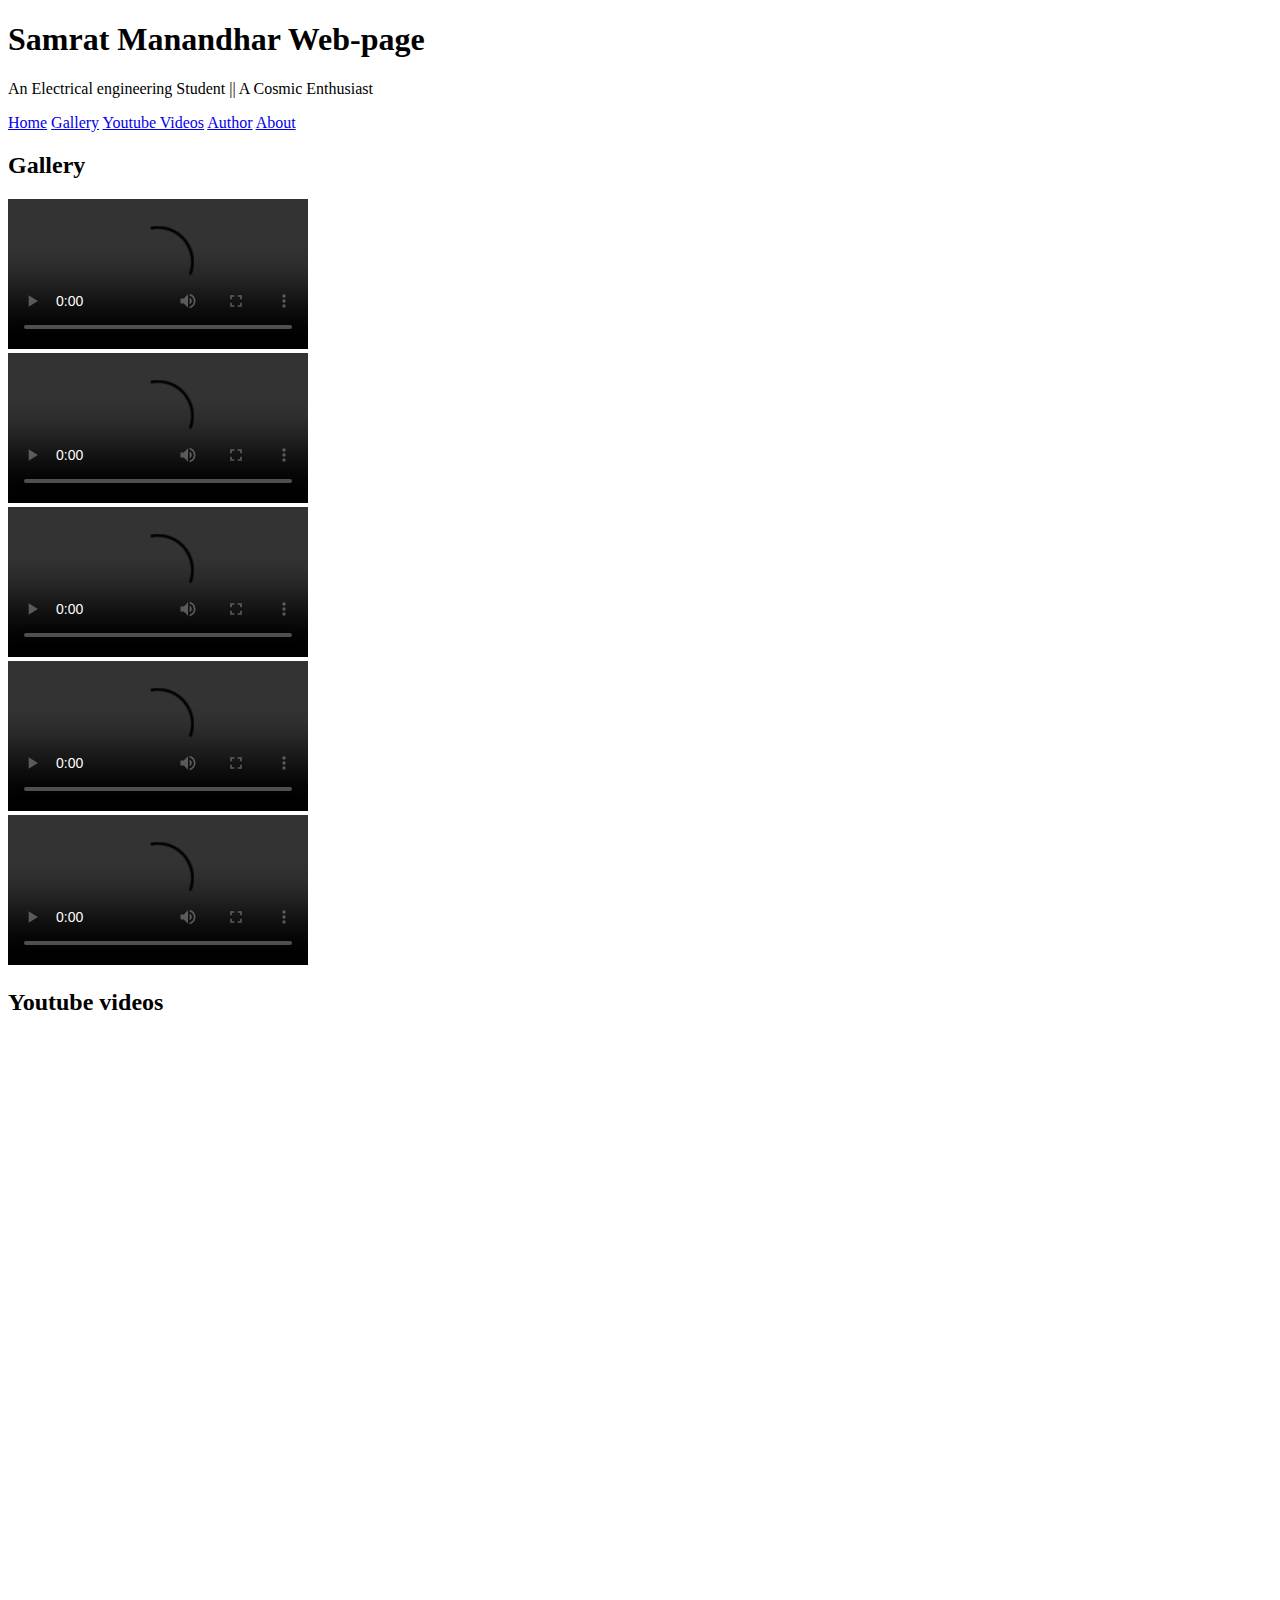
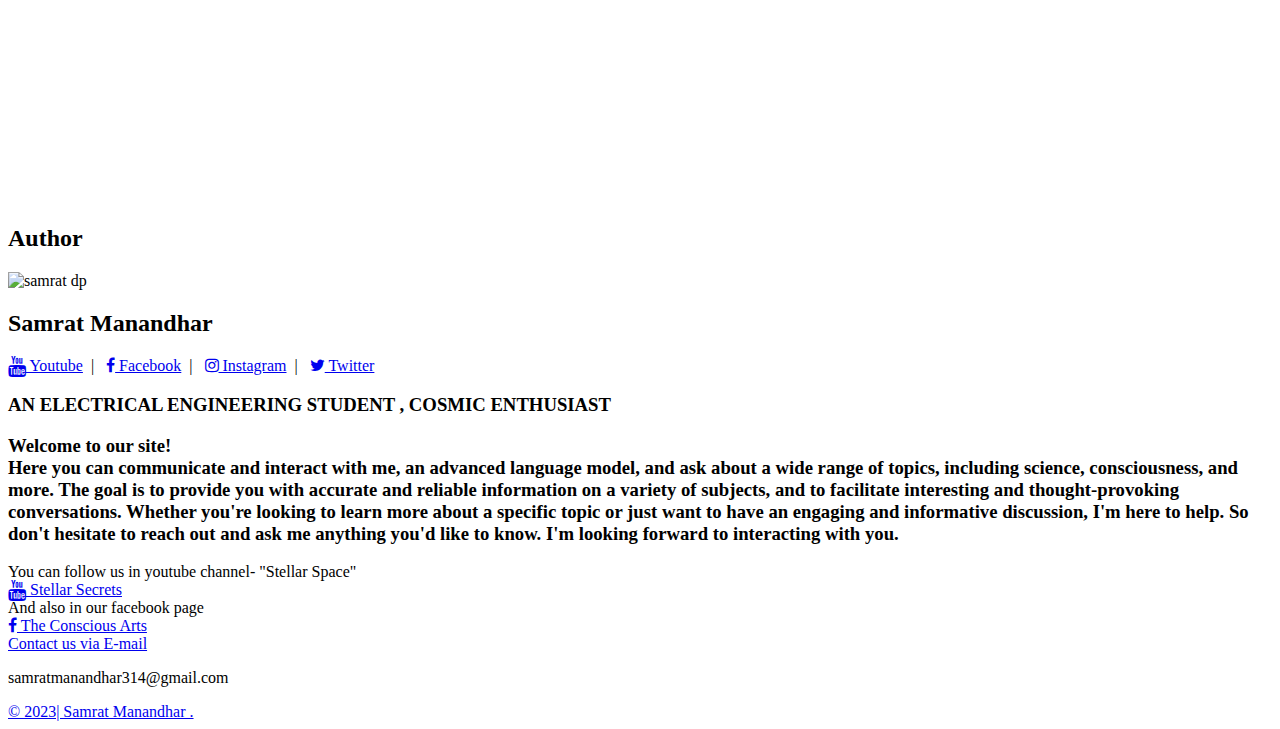
==== index.html @ 1a214378 "Update index.html" ====
<!DOCTYPE html>
<html lang="en">
<head>
    <meta charset="UTF-8">
    <meta http-equiv="X-UA-Compatible" content="IE=edge">
    <meta name="viewport" content="width=device-width, initial-scale=1.0">
    <title>Samrat Manandhar | Home</title>
    <link rel="apple-touch-icon" sizes="180x180" href="/apple-touch-icon.png">
<link rel="icon" type="image/png" sizes="32x32" href="img/favicon-32x32.png">
<link rel="icon" type="image/png" sizes="16x16" href="img/favicon-32x32.png">
<link rel="manifest" href="/site.webmanifest">

<link rel="stylesheet" href="https://unpkg.com/flickity@2/dist/flickity.min.css">

<link rel="stylesheet" href="https://cdnjs.cloudflare.com/ajax/libs/font-awesome/4.7.0/css/font-awesome.min.css">


    <link rel="stylesheet" href="css/dark-model.css">

  
</head>
<body>
    <header>
        <div class="body1">
            <div class="container">
                <div class="sun"></div>
                <div class="earth">
                  <div class="moon"></div>
                </div>
              </div>
            </div>
        
            <h1>Samrat Manandhar Web-page</h1>
        <p>An Electrical engineering Student || A Cosmic Enthusiast</p>
    
    </header>
    <nav>
        <a href="#">Home</a>
        <a href="#id_gallery">Gallery</a>
        <a href="#id_youtube-video">Youtube Videos</a>
        <a href="#id_us">Author</a>
        <a href="#id_about">About</a>
        <a style="float:right" href="samton-bright-page.html"><img class="mode" width="50px" src="img/bright mode.png" alt=""></a>
   

    </nav>
    <main>
        <div class="leftcolumn">
        <section class="sam2" id="id_gallery">
            <h2> <span>Gallery</span> </h2>

            <div class="main-carousel" data-flickity='{ "cellAlign": "left", "contain": true }'>
                <div class="carousel-cell"><video src="video/old nepal.mp4" controls ></video></div>
                <div class="carousel-cell"><video src="video/electric love.mp4" controls  ></video></div>
                <div class="carousel-cell"><video  src="video/chakrass_1680025828839.mp4" controls></video></div>

                <div class="carousel-cell"><video  src="video/cosmos-hinduism.mp4" controls ></video></div>
                <div class="carousel-cell"><video  src="video/the butterfly thing_1680085135443.mp4" controls></video></div>
                
                
              </div>
            
        </section>

        <section class="sam1" id="id_youtube-video">
            <h2> <span>Youtube videos</span></h2>

            <div class="main-carousel" data-flickity='{ "cellAlign": "left", "contain": true }'>
                <div class="carousel-cell"><iframe src="https://www.youtube.com/embed/4lTsfI3ymk8" title="YouTube video player" frameborder="0" allow="accelerometer; autoplay; clipboard-write; encrypted-media; gyroscope; picture-in-picture; web-share" allowfullscreen></iframe></div>
                <div class="carousel-cell"><iframe  src="https://www.youtube.com/embed/csWA-2Mgh1U" title="YouTube video player" frameborder="0" allow="accelerometer; autoplay; clipboard-write; encrypted-media; gyroscope; picture-in-picture; web-share" allowfullscreen></iframe></div>
                <div class="carousel-cell"> <iframe  src="https://www.youtube.com/embed/GvJSkAYUk-s" title="YouTube video player" frameborder="0" allow="accelerometer; autoplay; clipboard-write; encrypted-media; gyroscope; picture-in-picture; web-share" allowfullscreen></iframe></div>
                <div class="carousel-cell"><iframe src="https://www.youtube.com/embed/9TWO7lGDotA" title="YouTube video player" frameborder="0" allow="accelerometer; autoplay; clipboard-write; encrypted-media; gyroscope; picture-in-picture; web-share" allowfullscreen></iframe></div>
                <div class="carousel-cell"><iframe src="https://www.youtube.com/embed/v78jws1K1DE" title="YouTube video player" frameborder="0" allow="accelerometer; autoplay; clipboard-write; encrypted-media; gyroscope; picture-in-picture; web-share" allowfullscreen></iframe></div>
  
              </div>


        </section>
    </div>

         <div class="rightcolumn">

        <section class="sam9" id="id_us">
            <h2><span>Author</span></h2>
            <img src="img/samrat dp 3.jpg" alt="samrat dp" >
            <h2 class="profile-name">Samrat Manandhar</h2>
            
            <div class="sm-handle" id="sm-handle01">
            <a class="yt-handle" href="https://www.youtube.com/@samratmanandhar" target="_blank"><i class="fa fa-youtube fa-lg "></i>  Youtube</a> &nbsp;| &nbsp;

            <a class="fb-handle" href="https://www.facebook.com/samrat.manandhar.79" target="_blank"><i class="fa fa-facebook"></i>  Facebook</a> &nbsp;| &nbsp;

            <a class="insta-handle"  href="https://www.instagram.com/samrat_manandhar_/" target="_blank"><i class="fa fa-instagram"></i>  Instagram</a> &nbsp;| &nbsp; 

            <a class="tweet-handle" href="https://twitter.com/manandharsamrat" target="_blank"><i class="fa fa-twitter"></i>  Twitter</a>
        
            </div>
            
           
            <h3 class="text0">AN ELECTRICAL ENGINEERING STUDENT , COSMIC ENTHUSIAST</h3>
            
            <h3 class="text">Welcome to our site! <br> Here you can communicate and interact with me, an advanced language model, and ask about a wide range of topics, including science, consciousness, and more. The goal is to provide you with accurate and reliable information on a variety of subjects, and to facilitate interesting and thought-provoking conversations. Whether you're looking to learn more about a specific topic or just want to have an engaging and informative discussion, I'm here to help. So don't hesitate to reach out and ask me anything you'd like to know. I'm looking forward to interacting with you.</h3>
            <div class="stellar">
            <div>You can follow us in youtube channel- "Stellar Space" </div>
                <div class="sm-handle" id="sm-handle01">
                <a class="yt-handle2" href="https://www.youtube.com/@StellarSecrets_" target="_blank"><i class="fa fa-youtube fa-lg "></i> Stellar Secrets</a>
                <br></div>
                </div>

                <div class="stellar" id="sm-handle01">
                <div>And also in our facebook page </div>
                <div class="sm-handle">
                <a class="fb-handle" href="https://www.facebook.com/Theconciousarts" target="_blank"><i class="fa fa-facebook"></i> The Conscious Arts</a>
            </div>
        </div>
                
                
            
        </div>


        </section>
        </div>
    </div>
    </main>

    <footer id="id_about">
        
        <a class="email" href="mailto:samratmanandhar314@gmail.com">Contact us via E-mail</a>
        <p class="hide">samratmanandhar314@gmail.com</p>
        
        
        <a class="flex-align-right" href="#">&copy; 2023| Samrat Manandhar .</a>
    </footer>

    <script src="https://unpkg.com/flickity@2/dist/flickity.pkgd.min.js"></script>
    
</body>
</html>
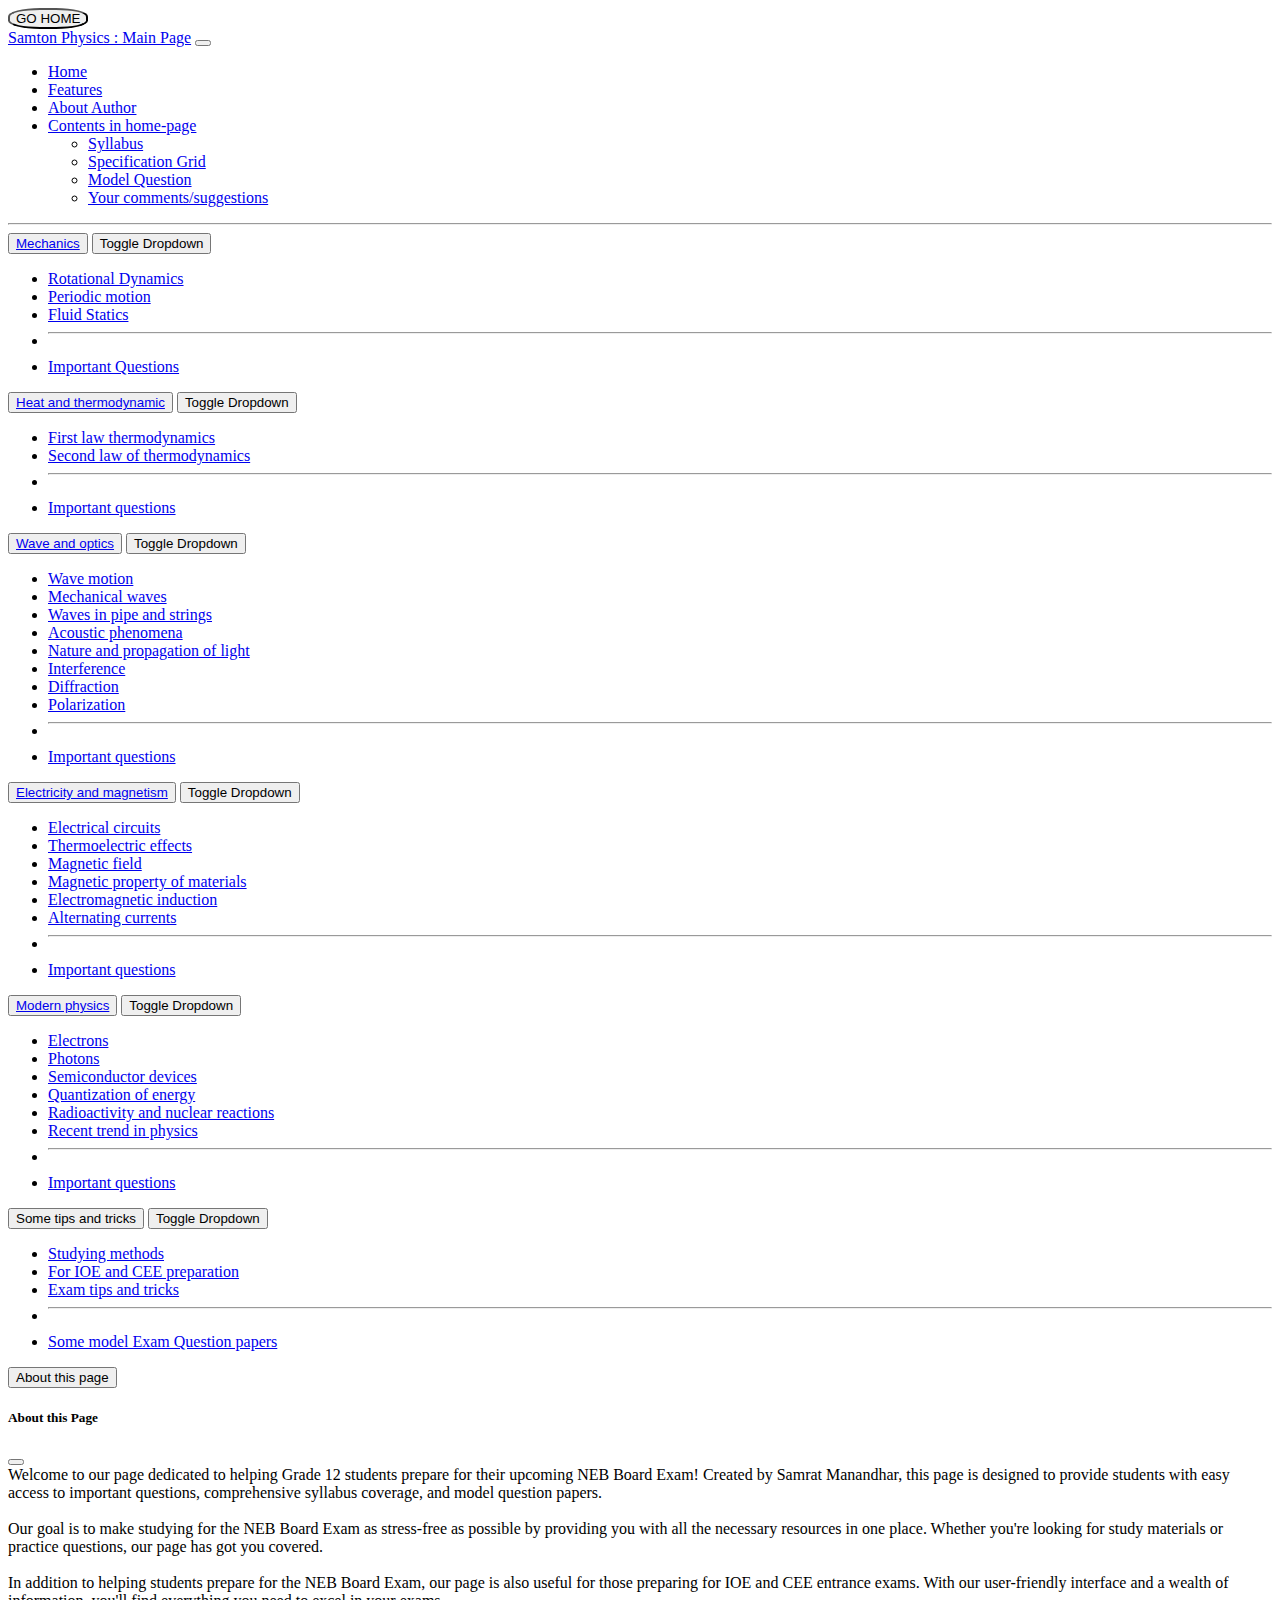
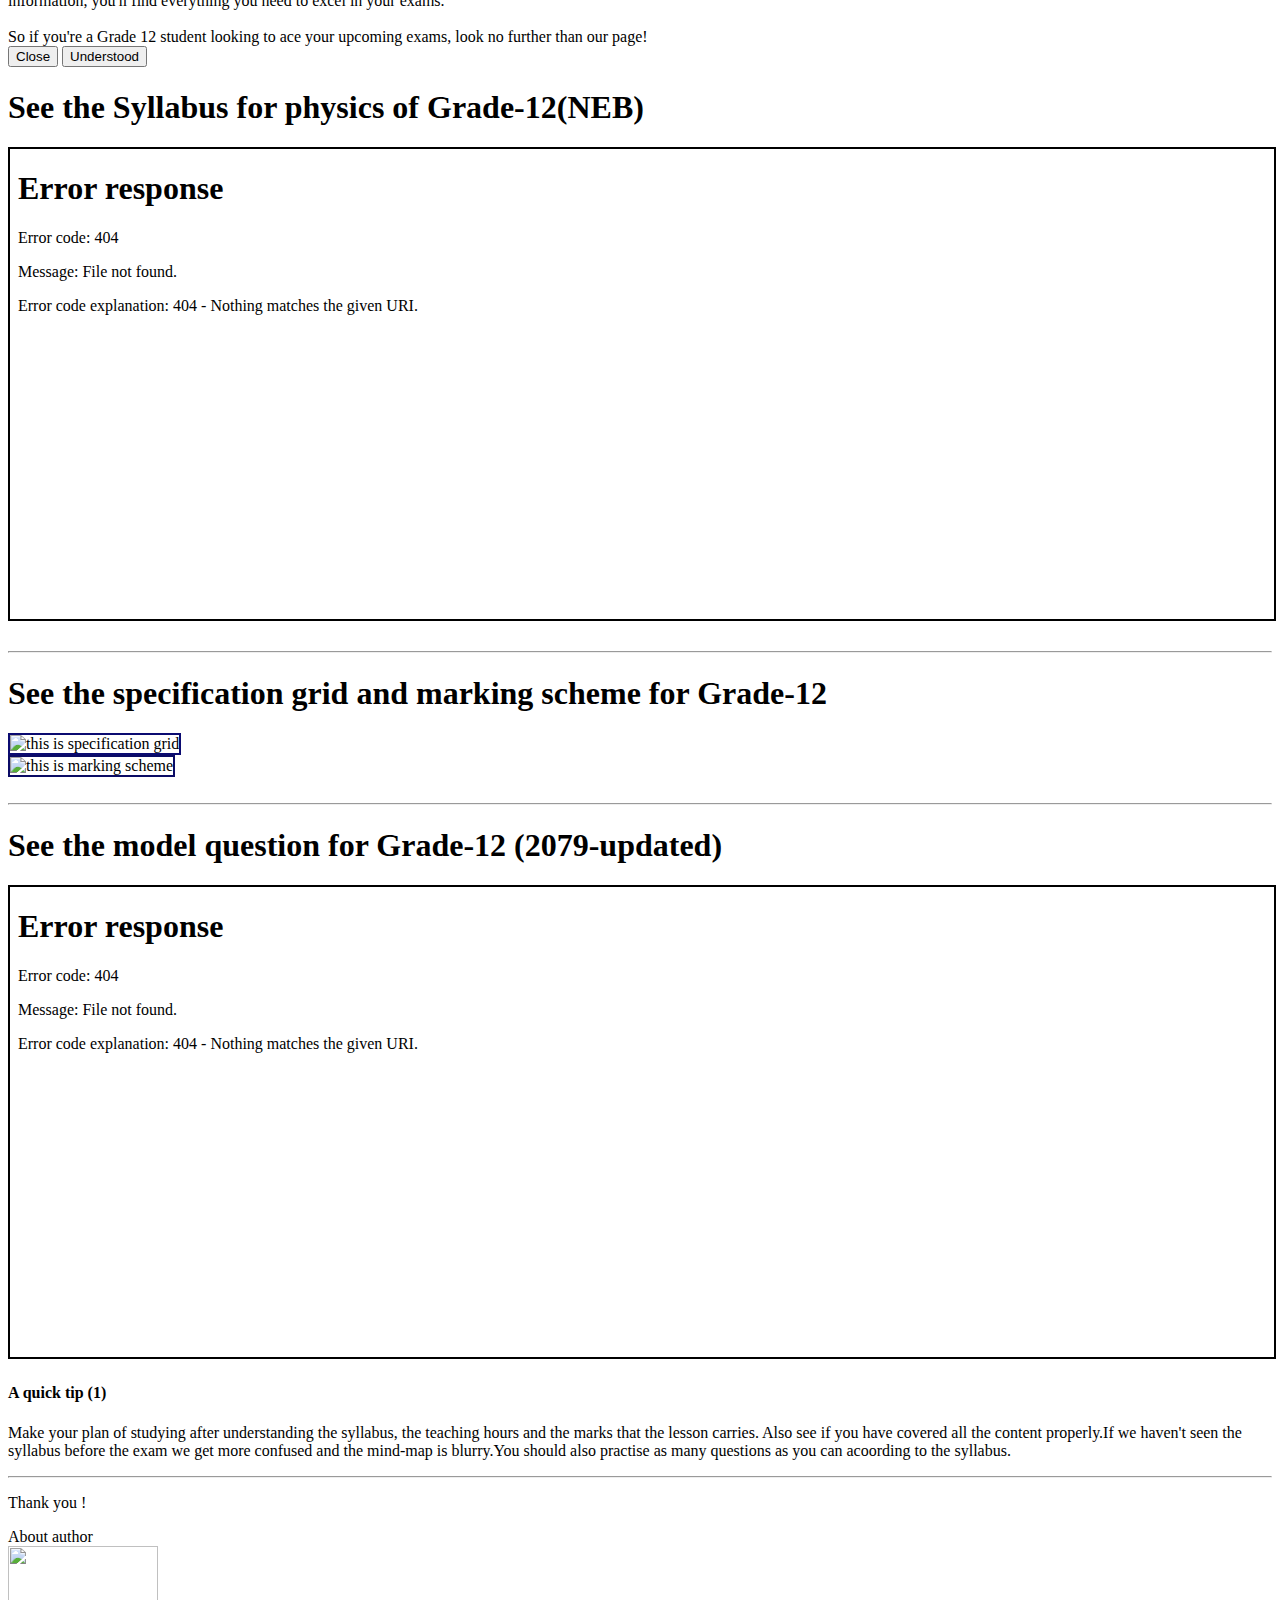
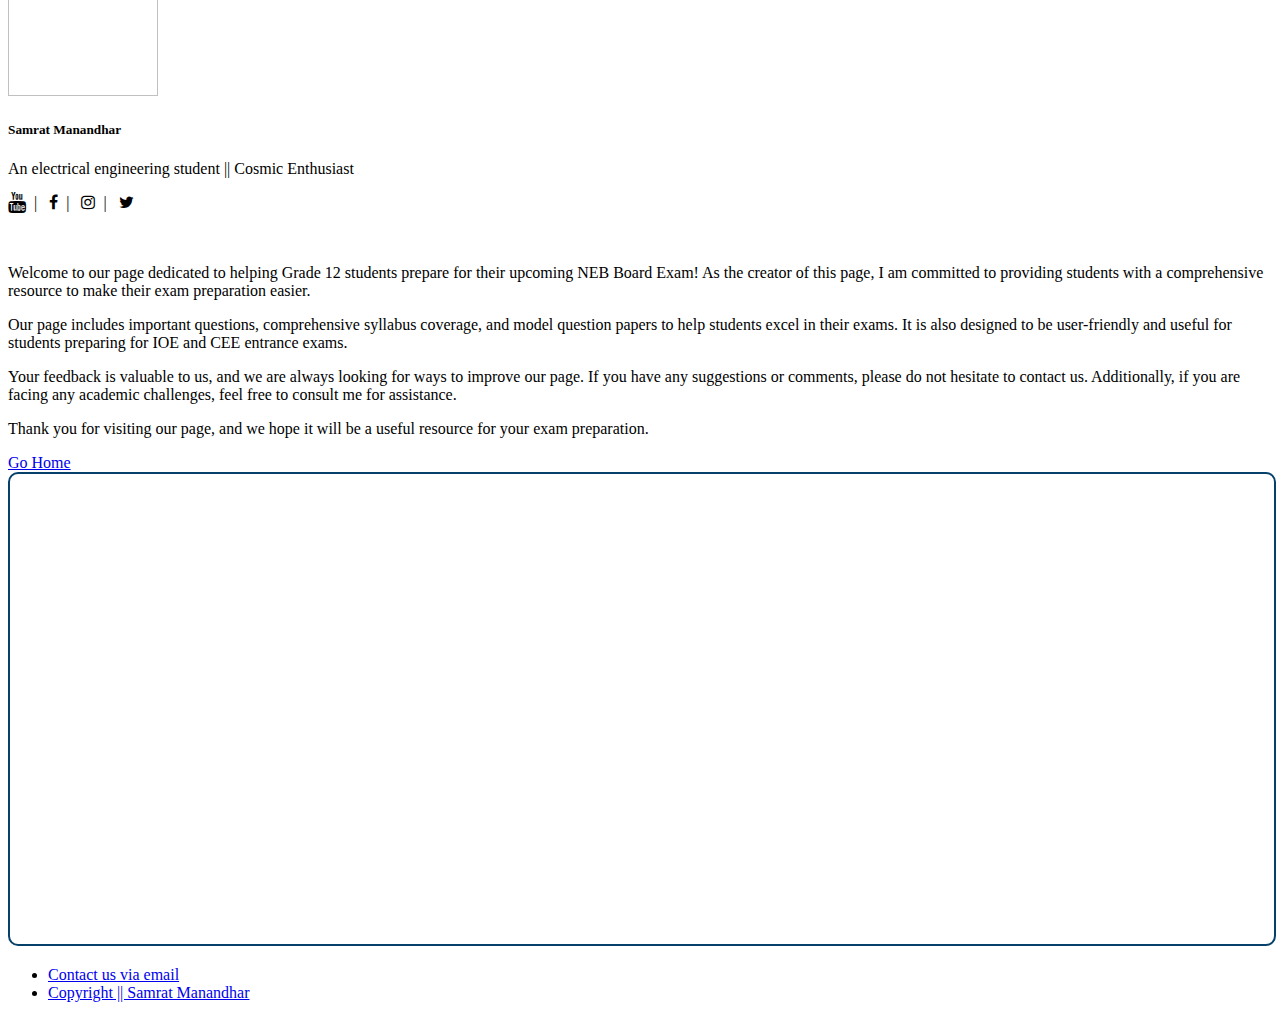
==== commit d439a469: "Update index.html" ====
--- a/index.html
+++ b/index.html
@@ -1,139 +1,336 @@
-<!DOCTYPE html>
+<!doctype html>
 <html lang="en">
-<head>
-    <meta charset="UTF-8">
+  <head>
+    <!-- Required meta tags -->
+    <meta charset="UFT-8">
     <meta http-equiv="X-UA-Compatible" content="IE=edge">
     <meta name="viewport" content="width=device-width, initial-scale=1.0">
-    <title>Samrat Manandhar | Home</title>
+
+    <!-- Bootstrap CSS -->
+    <link href="https://cdn.jsdelivr.net/npm/bootstrap@5.0.2/dist/css/bootstrap.min.css" rel="stylesheet" integrity="sha384-EVSTQN3/azprG1Anm3QDgpJLIm9Nao0Yz1ztcQTwFspd3yD65VohhpuuCOmLASjC" crossorigin="anonymous">
+   
+
+    <link rel="stylesheet" href="https://cdnjs.cloudflare.com/ajax/libs/font-awesome/4.7.0/css/font-awesome.min.css">
+
+    <title>Samton page</title>
+
     <link rel="apple-touch-icon" sizes="180x180" href="/apple-touch-icon.png">
 <link rel="icon" type="image/png" sizes="32x32" href="img/favicon-32x32.png">
-<link rel="icon" type="image/png" sizes="16x16" href="img/favicon-32x32.png">
+<link rel="icon" type="image/png" sizes="16x16" href="img/favicon-16x16.png">
 <link rel="manifest" href="/site.webmanifest">
-
-<link rel="stylesheet" href="https://unpkg.com/flickity@2/dist/flickity.min.css">
-
-<link rel="stylesheet" href="https://cdnjs.cloudflare.com/ajax/libs/font-awesome/4.7.0/css/font-awesome.min.css">
-
-
-    <link rel="stylesheet" href="css/dark-model.css">
-
-  
-</head>
-<body>
-    <header>
-        <div class="body1">
-            <div class="container">
-                <div class="sun"></div>
-                <div class="earth">
-                  <div class="moon"></div>
-                </div>
-              </div>
-            </div>
-        
-            <h1>Samrat Manandhar Web-page</h1>
-        <p>An Electrical engineering Student || A Cosmic Enthusiast</p>
+  </head>
+  <body>
+
+    <div class="position-fixed bottom-0 end-0" style="z-index: 2000;"><a href="#"><button style="border-radius: 40%;" class="p-2 m-3 text-white bg-danger ">GO HOME</button>
+    </a></div>
+     
+    <!--this is our nav bar-->
     
-    </header>
-    <nav>
-        <a href="#">Home</a>
-        <a href="#id_gallery">Gallery</a>
-        <a href="#id_youtube-video">Youtube Videos</a>
-        <a href="#id_us">Author</a>
-        <a href="#id_about">About</a>
-        <a style="float:right" href="samton-bright-page.html"><img class="mode" width="50px" src="img/bright mode.png" alt=""></a>
-   
-
+    <nav class="navbar navbar-expand-lg navbar-dark bg-dark container-fluid ">
+      <div class="container-fluid ">
+        <a class="navbar-brand " href="#">Samton Physics : Main Page</a>
+        <button class="navbar-toggler" type="button" data-bs-toggle="collapse" data-bs-target="#navbarNavDropdown" aria-controls="navbarNavDropdown" aria-expanded="false" aria-label="Toggle navigation">
+          <span class="navbar-toggler-icon"></span>
+        </button>
+        <div class="collapse navbar-collapse" id="navbarNavDropdown">
+          <ul class="navbar-nav">
+            <li class="nav-item">
+              <a class="nav-link active" aria-current="page" href="#">Home</a>
+            </li>
+            <li class="nav-item">
+              <a class="nav-link" href="#">Features</a>
+            </li>
+            <li class="nav-item">
+              <a class="nav-link" href="#author">About Author</a>
+            </li>
+            <li class="nav-item dropdown">
+              <a class="nav-link dropdown-toggle" href="#" id="navbarDropdownMenuLink" role="button" data-bs-toggle="dropdown" aria-expanded="false">
+                Contents in home-page
+              </a>
+              <ul class="dropdown-menu" aria-labelledby="navbarDropdownMenuLink">
+                <li><a class="dropdown-item" href="#syllabus">Syllabus</a></li>
+                <li><a class="dropdown-item" href="#grid">Specification Grid</a></li>
+                <li><a class="dropdown-item" href="#model">Model Question</a></li>
+
+                <li><a class="dropdown-item" href="#cmt">Your comments/suggestions</a></li>
+              </ul>
+            </li>
+          </ul>
+        </div>
+      </div>
     </nav>
-    <main>
-        <div class="leftcolumn">
-        <section class="sam2" id="id_gallery">
-            <h2> <span>Gallery</span> </h2>
-
-            <div class="main-carousel" data-flickity='{ "cellAlign": "left", "contain": true }'>
-                <div class="carousel-cell"><video src="video/old nepal.mp4" controls ></video></div>
-                <div class="carousel-cell"><video src="video/electric love.mp4" controls  ></video></div>
-                <div class="carousel-cell"><video  src="video/chakrass_1680025828839.mp4" controls></video></div>
-
-                <div class="carousel-cell"><video  src="video/cosmos-hinduism.mp4" controls ></video></div>
-                <div class="carousel-cell"><video  src="video/the butterfly thing_1680085135443.mp4" controls></video></div>
-                
-                
-              </div>
-            
-        </section>
-
-        <section class="sam1" id="id_youtube-video">
-            <h2> <span>Youtube videos</span></h2>
-
-            <div class="main-carousel" data-flickity='{ "cellAlign": "left", "contain": true }'>
-                <div class="carousel-cell"><iframe src="https://www.youtube.com/embed/4lTsfI3ymk8" title="YouTube video player" frameborder="0" allow="accelerometer; autoplay; clipboard-write; encrypted-media; gyroscope; picture-in-picture; web-share" allowfullscreen></iframe></div>
-                <div class="carousel-cell"><iframe  src="https://www.youtube.com/embed/csWA-2Mgh1U" title="YouTube video player" frameborder="0" allow="accelerometer; autoplay; clipboard-write; encrypted-media; gyroscope; picture-in-picture; web-share" allowfullscreen></iframe></div>
-                <div class="carousel-cell"> <iframe  src="https://www.youtube.com/embed/GvJSkAYUk-s" title="YouTube video player" frameborder="0" allow="accelerometer; autoplay; clipboard-write; encrypted-media; gyroscope; picture-in-picture; web-share" allowfullscreen></iframe></div>
-                <div class="carousel-cell"><iframe src="https://www.youtube.com/embed/9TWO7lGDotA" title="YouTube video player" frameborder="0" allow="accelerometer; autoplay; clipboard-write; encrypted-media; gyroscope; picture-in-picture; web-share" allowfullscreen></iframe></div>
-                <div class="carousel-cell"><iframe src="https://www.youtube.com/embed/v78jws1K1DE" title="YouTube video player" frameborder="0" allow="accelerometer; autoplay; clipboard-write; encrypted-media; gyroscope; picture-in-picture; web-share" allowfullscreen></iframe></div>
-  
-              </div>
-
-
-        </section>
+  
+
+    <hr>
+
+
+        <!--this is our drop down box-->
+
+    <!-- Example split danger button -->
+<div class=" bg-dark mt-3 container-fluid ">
+  <div class="btn-group m-3 ">
+<button type="button" class="btn btn-danger"><a href="mechanics.html" class="text-decoration-none text-white "> Mechanics</a></button>
+<button type="button" class="btn btn-danger dropdown-toggle dropdown-toggle-split" data-bs-toggle="dropdown" aria-expanded="false">
+  <span class="visually-hidden">Toggle Dropdown</span>
+</button>
+<ul class="dropdown-menu">
+  <li><a class="dropdown-item" href="mechanics.html">Rotational Dynamics</a></li>
+  <li><a class="dropdown-item" href="mechanics.html">Periodic motion</a></li>
+  <li><a class="dropdown-item" href="mechanics.html">Fluid Statics</a></li>
+  <li><hr class="dropdown-divider"></li>
+  <li><a class="dropdown-item" href="mechanics.html">Important Questions</a></li>   
+</ul>
+</div>
+
+<!-- Example split primary button -->
+<div class="btn-group m-3">
+  <button type="button" class="btn btn-primary"><a href="heat.html" class="text-decoration-none text-white "> Heat and thermodynamic</a></button>
+<button type="button" class="btn btn-primary dropdown-toggle dropdown-toggle-split" data-bs-toggle="dropdown" aria-expanded="false">
+  <span class="visually-hidden">Toggle Dropdown</span>
+</button>
+<ul class="dropdown-menu">
+  <li><a class="dropdown-item" href="heat.html">First law thermodynamics</a></li>
+  <li><a class="dropdown-item" href="heat.html">Second law of thermodynamics</a></li>
+  
+  <li><hr class="dropdown-divider"></li>
+  <li><a class="dropdown-item" href="heat.html">Important questions</a></li>
+</ul>
+</div>
+
+<!-- Example split secondary button -->
+<div class="btn-group m-3">
+  <button type="button" class="btn btn-secondary"><a href="optics.html" class="text-decoration-none text-white "> Wave and optics</a></button>
+<button type="button" class="btn btn-secondary dropdown-toggle dropdown-toggle-split" data-bs-toggle="dropdown" aria-expanded="false">
+  <span class="visually-hidden">Toggle Dropdown</span>
+</button>
+<ul class="dropdown-menu">
+  <li><a class="dropdown-item" href="optics.html">Wave motion</a></li>
+  <li><a class="dropdown-item" href="optics.html">Mechanical waves</a></li>
+  <li><a class="dropdown-item" href="optics.html">Waves in pipe and strings</a></li>
+  <li><a class="dropdown-item" href="optics.html">Acoustic phenomena</a></li>
+  <li><a class="dropdown-item" href="optics.html">Nature and propagation of light</a></li>
+  <li><a class="dropdown-item" href="optics.html">Interference</a></li>
+  <li><a class="dropdown-item" href="optics.html">Diffraction</a></li>
+  <li><a class="dropdown-item" href="optics.html">Polarization</a></li>
+  <li><hr class="dropdown-divider"></li>
+  <li><a class="dropdown-item" href="optics.html">Important questions</a></li>
+</ul>
+</div>
+
+<!-- Example split success button -->
+<div class="btn-group m-3">
+  <button type="button" class="btn btn-success"><a href="electricity.html" class="text-decoration-none text-white "> Electricity and magnetism</a></button>
+<button type="button" class="btn btn-success dropdown-toggle dropdown-toggle-split" data-bs-toggle="dropdown" aria-expanded="false">
+  <span class="visually-hidden">Toggle Dropdown</span>
+</button>
+<ul class="dropdown-menu">
+  <li><a class="dropdown-item" href="electricity.html">Electrical circuits</a></li>
+  <li><a class="dropdown-item" href="electricity.html">Thermoelectric effects</a></li>
+  <li><a class="dropdown-item" href="electricity.html">Magnetic field</a></li>
+  <li><a class="dropdown-item" href="electricity.html">Magnetic property of materials</a></li>
+  <li><a class="dropdown-item" href="electricity.html">Electromagnetic induction</a></li>
+  <li><a class="dropdown-item" href="electricity.html">Alternating currents</a></li>
+  <li><hr class="dropdown-divider"></li>
+  <li><a class="dropdown-item" href="electricity.html">Important questions</a></li>
+</ul>
+</div>
+
+<!-- Example split info button -->
+<div class="btn-group m-3">
+  <button type="button" class="btn btn-info"><a href="modern.html" class="text-decoration-none text-white "> Modern physics</a></button>
+<button type="button" class="btn btn-info dropdown-toggle dropdown-toggle-split" data-bs-toggle="dropdown" aria-expanded="false">
+  <span class="visually-hidden">Toggle Dropdown</span>
+</button>
+<ul class="dropdown-menu">
+  <li><a class="dropdown-item" href="modern.html">Electrons</a></li>
+  <li><a class="dropdown-item" href="modern.html">Photons</a></li>
+  <li><a class="dropdown-item" href="modern.html">Semiconductor devices</a></li>
+  <li><a class="dropdown-item" href="modern.html">Quantization of energy</a></li>
+  <li><a class="dropdown-item" href="modern.html">Radioactivity and nuclear reactions</a></li>
+  <li><a class="dropdown-item" href="modern.html">Recent trend in physics</a></li>
+  <li><hr class="dropdown-divider"></li>
+  <li><a class="dropdown-item" href="modern.html">Important questions</a></li>
+</ul>
+</div>
+
+<!-- Example split warning button -->
+<div class="btn-group m-3">
+<button type="button" class="btn btn-warning">Some tips and tricks</button>
+<button type="button" class="btn btn-warning dropdown-toggle dropdown-toggle-split" data-bs-toggle="dropdown" aria-expanded="false">
+  <span class="visually-hidden">Toggle Dropdown</span>
+</button>
+<ul class="dropdown-menu">
+  <li><a class="dropdown-item" href="#">Studying methods</a></li>
+  <li><a class="dropdown-item" href="#">For IOE and CEE preparation</a></li>
+  <li><a class="dropdown-item" href="#">Exam tips and tricks</a></li>
+  <li><hr class="dropdown-divider"></li>
+  <li><a class="dropdown-item" href="#">Some model Exam Question papers</a></li>
+</ul>
+</div>
+</div>
+
+
+    <!-- Button trigger modal -->
+<button type="button" class="btn btn-primary container-fluid" data-bs-toggle="modal" data-bs-target="#staticBackdrop">
+  About this page
+</button>
+
+<!-- Modal -->
+<div class="modal fade container" id="staticBackdrop" data-bs-backdrop="static" data-bs-keyboard="false" tabindex="-1" aria-labelledby="staticBackdropLabel" aria-hidden="true">
+  <div class="modal-dialog">
+  <div class="modal-content">
+      <div class="modal-header">
+        <h5 class="modal-title" id="staticBackdropLabel">About this Page</h5>
+        <button type="button" class="btn-close" data-bs-dismiss="modal" aria-label="Close"></button>
+      </div>
+      <div class="modal-body">
+        Welcome to our page dedicated to helping Grade 12 students prepare for their upcoming NEB Board Exam! Created by Samrat Manandhar, this page is designed to provide students with easy access to important questions, comprehensive syllabus coverage, and model question papers.
+        <br>
+        <br>
+
+
+        Our goal is to make studying for the NEB Board Exam as stress-free as possible by providing you with all the necessary resources in one place. Whether you're looking for study materials or practice questions, our page has got you covered.
+        <br>
+        <br>
+
+
+        In addition to helping students prepare for the NEB Board Exam, our page is also useful for those preparing for IOE and CEE entrance exams. With our user-friendly interface and a wealth of information, you'll find everything you need to excel in your exams.
+        <br>
+        <br>
+
+        So if you're a Grade 12 student looking to ace your upcoming exams, look no further than our page!
+      </div>
+      <div class="modal-footer">
+        <button type="button" class="btn btn-secondary" data-bs-dismiss="modal">Close</button>
+        <button type="button" class="btn btn-primary">Understood</button>
+      </div>
     </div>
-
-         <div class="rightcolumn">
-
-        <section class="sam9" id="id_us">
-            <h2><span>Author</span></h2>
-            <img src="img/samrat dp 3.jpg" alt="samrat dp" >
-            <h2 class="profile-name">Samrat Manandhar</h2>
-            
-            <div class="sm-handle" id="sm-handle01">
-            <a class="yt-handle" href="https://www.youtube.com/@samratmanandhar" target="_blank"><i class="fa fa-youtube fa-lg "></i>  Youtube</a> &nbsp;| &nbsp;
-
-            <a class="fb-handle" href="https://www.facebook.com/samrat.manandhar.79" target="_blank"><i class="fa fa-facebook"></i>  Facebook</a> &nbsp;| &nbsp;
-
-            <a class="insta-handle"  href="https://www.instagram.com/samrat_manandhar_/" target="_blank"><i class="fa fa-instagram"></i>  Instagram</a> &nbsp;| &nbsp; 
-
-            <a class="tweet-handle" href="https://twitter.com/manandharsamrat" target="_blank"><i class="fa fa-twitter"></i>  Twitter</a>
-        
-            </div>
-            
-           
-            <h3 class="text0">AN ELECTRICAL ENGINEERING STUDENT , COSMIC ENTHUSIAST</h3>
-            
-            <h3 class="text">Welcome to our site! <br> Here you can communicate and interact with me, an advanced language model, and ask about a wide range of topics, including science, consciousness, and more. The goal is to provide you with accurate and reliable information on a variety of subjects, and to facilitate interesting and thought-provoking conversations. Whether you're looking to learn more about a specific topic or just want to have an engaging and informative discussion, I'm here to help. So don't hesitate to reach out and ask me anything you'd like to know. I'm looking forward to interacting with you.</h3>
-            <div class="stellar">
-            <div>You can follow us in youtube channel- "Stellar Space" </div>
-                <div class="sm-handle" id="sm-handle01">
-                <a class="yt-handle2" href="https://www.youtube.com/@StellarSecrets_" target="_blank"><i class="fa fa-youtube fa-lg "></i> Stellar Secrets</a>
-                <br></div>
-                </div>
-
-                <div class="stellar" id="sm-handle01">
-                <div>And also in our facebook page </div>
-                <div class="sm-handle">
-                <a class="fb-handle" href="https://www.facebook.com/Theconciousarts" target="_blank"><i class="fa fa-facebook"></i> The Conscious Arts</a>
-            </div>
-        </div>
-                
-                
-            
-        </div>
-
-
-        </section>
-        </div>
-    </div>
-    </main>
-
-    <footer id="id_about">
-        
-        <a class="email" href="mailto:samratmanandhar314@gmail.com">Contact us via E-mail</a>
-        <p class="hide">samratmanandhar314@gmail.com</p>
-        
-        
-        <a class="flex-align-right" href="#">&copy; 2023| Samrat Manandhar .</a>
-    </footer>
-
-    <script src="https://unpkg.com/flickity@2/dist/flickity.pkgd.min.js"></script>
+  </div>
+</div>
+
+<h1 class="text-center mt-4 text-decoration-underline" id="syllabus">See the Syllabus for physics of Grade-12(NEB)</h1>
+
+<div id="pdfRenderer"><iframe class="container  mt-4 p-3" style="border: 2px solid black;" src="pdf/physics syllabus-grade12.pdf" frameborder="0" height="470vh" width="100%"></iframe></div>
+
+<br>
+<hr>
+
+<h1 class="text-center mt-4 text-decoration-underline" id="grid">See the specification grid and marking scheme for Grade-12</h1>
+<div class="container">
+  <div class="row">
+<div class="text-center col-lg-4" ><img style="border: 2px solid rgb(11, 11, 113);" src="img/specification-grid.webp" alt="this is specification grid" width="350vw" height="auto"></div>
+
+<div class="text-center col-lg-6" ><img style="border: 2px solid rgb(11, 11, 101);" src="img/marking scheme.webp" alt="this is marking scheme" width="350vw" height="auto"></div>
+</div>
+</div>
+
+
+<br>
+<hr>
+
+<h1 class="text-center mt-4 text-decoration-underline" id="model">See the model question for Grade-12 (2079-updated)</h1>
+
+
+<div><iframe class="container  mt-4 p-3" style="border: 2px solid black;" src="pdf/physics model question 2079.pdf" frameborder="0" height="470vh" width="100%"></iframe></div>
+
+
+
+
+
+<div class="alert alert-success container" role="alert">
+  <h4 class="alert-heading">A quick tip (1)</h4>
+  <p>Make your plan of studying after understanding the syllabus, the teaching hours and the marks that the lesson carries. Also see if you have covered all the content properly.If we haven't seen the syllabus before the exam we get more confused and the mind-map is blurry.You should also practise as many questions as you can acoording to the syllabus.</p>
+  <hr>
+  <p class="mb-0">Thank you !</p>
+  
+</div>
+
+
+<div class="card text-center container"  id="author">
+  <div class="card-header">
+   About author
+  </div>
+  
+  <div class="card-body">
+    <img class="float-start float-lg-none" src="img/dp round.jpg" alt="" width="150px" height="150px">
+    <h5 class="card-title ">Samrat Manandhar</h5>
+    <p class="card-text">An electrical engineering student || Cosmic Enthusiast</p>
+    <div class="sm-handle" id="sm-handle01">
+      <a class="yt-handle" style="color: black;" href="https://www.youtube.com/@samratmanandhar" target="_blank"><i class="fa fa-youtube fa-lg "></i></a> &nbsp;| &nbsp;
+
+      <a class="fb-handle" style="color: black;"  href="https://www.facebook.com/samrat.manandhar.79" target="_blank"><i class="fa fa-facebook"></i></a> &nbsp;| &nbsp;
+
+      <a class="insta-handle" style="color: black;"  href="https://www.instagram.com/samrat_manandhar_/" target="_blank"><i class="fa fa-instagram"></i></a> &nbsp;| &nbsp; 
+
+      <a class="tweet-handle" style="color: black;"  href="https://twitter.com/manandharsamrat" target="_blank"><i class="fa fa-twitter"></i></a>
+  
+      </div>
+    <br>
+    <br>
     
-</body>
+
+    <p>Welcome to our page dedicated to helping Grade 12 students prepare for their upcoming NEB Board Exam! As the creator of this page, I am committed to providing students with a comprehensive resource to make their exam preparation easier.</p>
+
+     <p> Our page includes important questions, comprehensive syllabus coverage, and model question papers to help students excel in their exams. It is also designed to be user-friendly and useful for students preparing for IOE and CEE entrance exams.</p>
+      
+     <p> Your feedback is valuable to us, and we are always looking for ways to improve our page. If you have any suggestions or comments, please do not hesitate to contact us. Additionally, if you are facing any academic challenges, feel free to consult me for assistance.</p>
+      
+     <p> Thank you for visiting our page, and we hope it will be a useful resource for your exam preparation.</p>
+    
+
+  </div>
+  <div class="card-footer text-muted">
+    <a class="nav-link active text-info" aria-current="page" href="#">Go Home</a>
+  </div>
+
+</div>
+
+
+<div id="cmt"><iframe class="container-fluid  mt-4 p-3" style="border: 2px solid rgb(6, 65, 108); border-radius: 10px;" src="https://docs.google.com/forms/d/e/1FAIpQLSdh9kjrpt3zs6--dMhpRwbh2RJfq1BPE05VdEkJQ3v3NKAntg/viewform?usp=sf_link" frameborder="0" height="470vh" width="100%"></iframe></div>
+
+
+
+<ul class="nav container-fluid p-3 bg-secondary">
+  <li class="nav-item">
+    <a class="nav-link active text-white" aria-current="page" href="mailto:samratmanandhar314@gmail.com">Contact us via email</a>
+  </li>
+  <li class="nav-item">
+    <a class="nav-link text-white" href="#">Copyright || Samrat Manandhar</a>
+  </li>
+ 
+ 
+</ul>
+
+
+
+
+
+
+
+
+<script>
+var pdf = new PDFObject({
+  url: "pdf/physics syllabus-grade12.pdf",
+  id: "pdfRendered",
+  pdfOpenParams: {
+    view: "FitH"
+  }
+}).embed("pdfRenderer");
+</script>
+
+
+
+
+
+    <!-- Optional JavaScript; choose one of the two! -->
+
+    <!-- Option 1: Bootstrap Bundle with Popper -->
+    <script src="https://cdn.jsdelivr.net/npm/bootstrap@5.0.2/dist/js/bootstrap.bundle.min.js" integrity="sha384-MrcW6ZMFYlzcLA8Nl+NtUVF0sA7MsXsP1UyJoMp4YLEuNSfAP+JcXn/tWtIaxVXM" crossorigin="anonymous"></script>
+
+    <!-- Option 2: Separate Popper and Bootstrap JS -->
+    <!--
+    <script src="https://cdn.jsdelivr.net/npm/@popperjs/core@2.9.2/dist/umd/popper.min.js" integrity="sha384-IQsoLXl5PILFhosVNubq5LC7Qb9DXgDA9i+tQ8Zj3iwWAwPtgFTxbJ8NT4GN1R8p" crossorigin="anonymous"></script>
+    <script src="https://cdn.jsdelivr.net/npm/bootstrap@5.0.2/dist/js/bootstrap.min.js" integrity="sha384-cVKIPhGWiC2Al4u+LWgxfKTRIcfu0JTxR+EQDz/bgldoEyl4H0zUF0QKbrJ0EcQF" crossorigin="anonymous"></script>
+    -->
+  </body>
 </html>
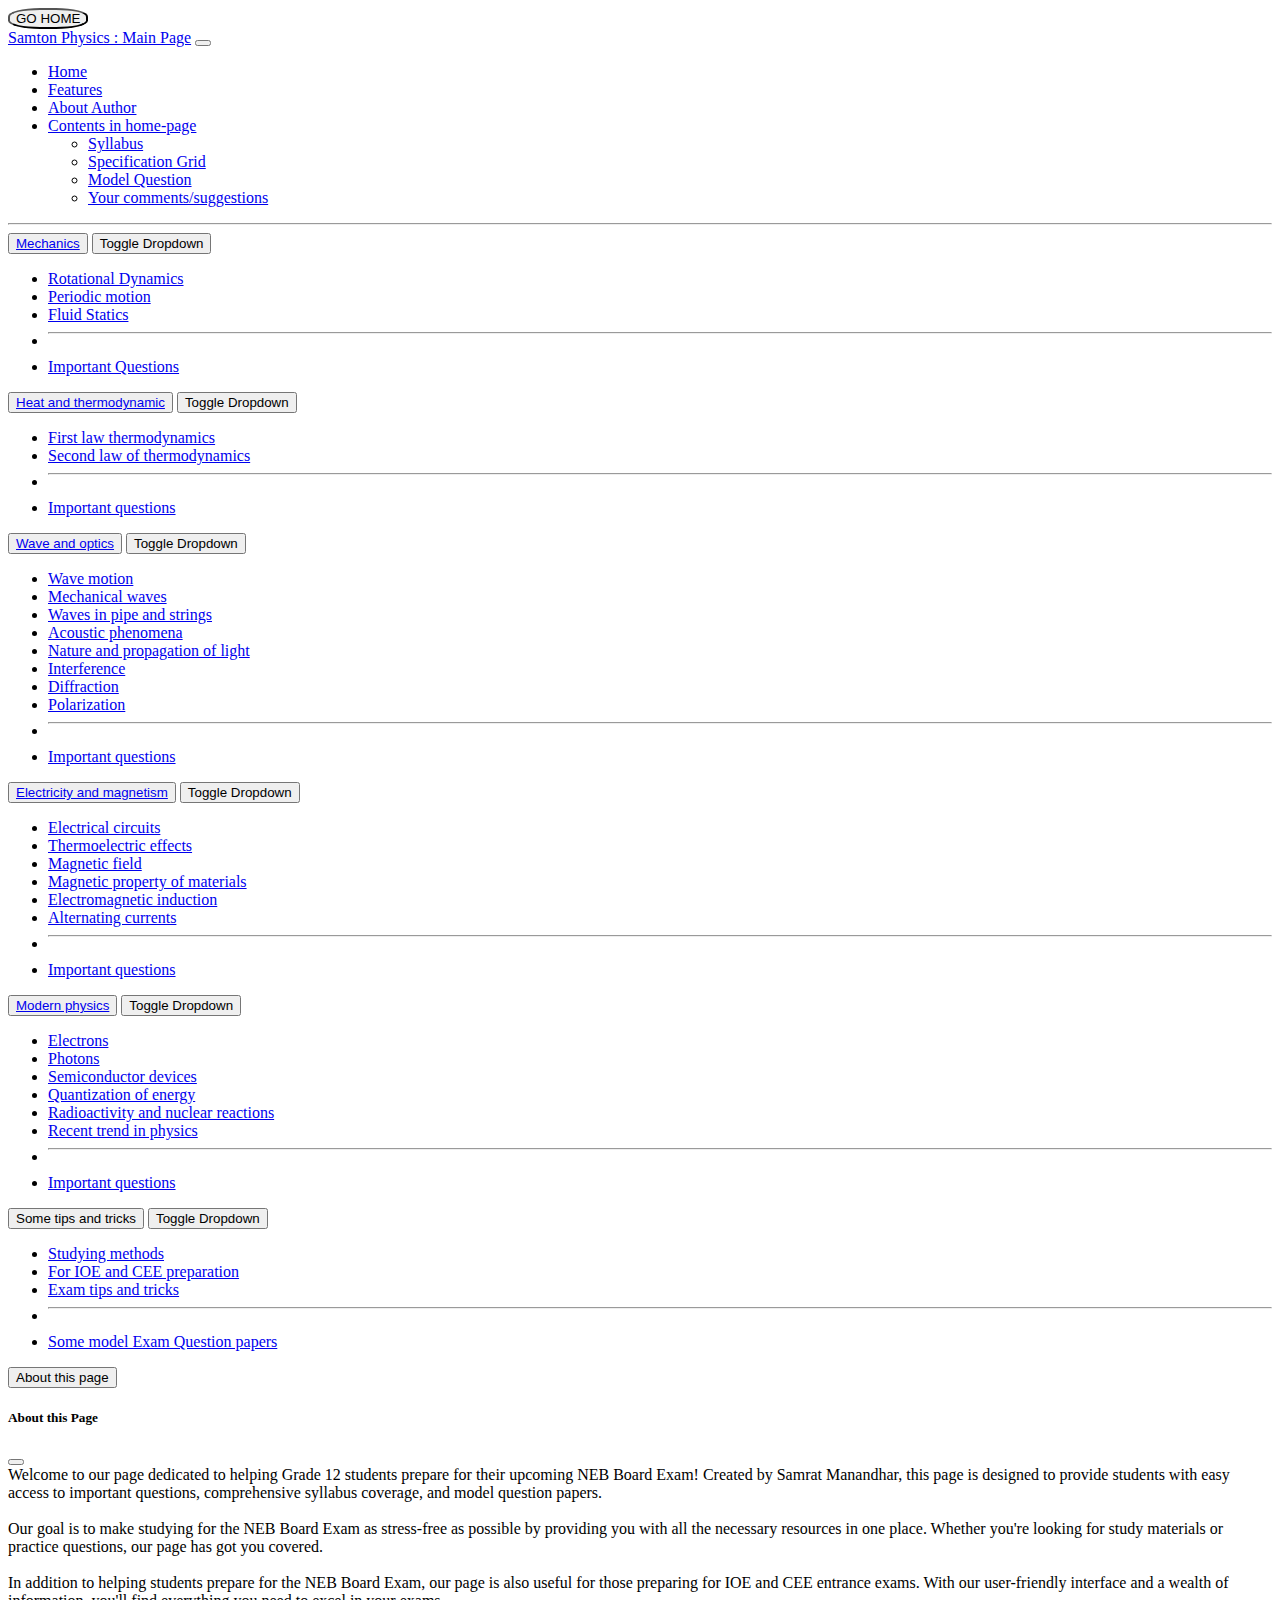
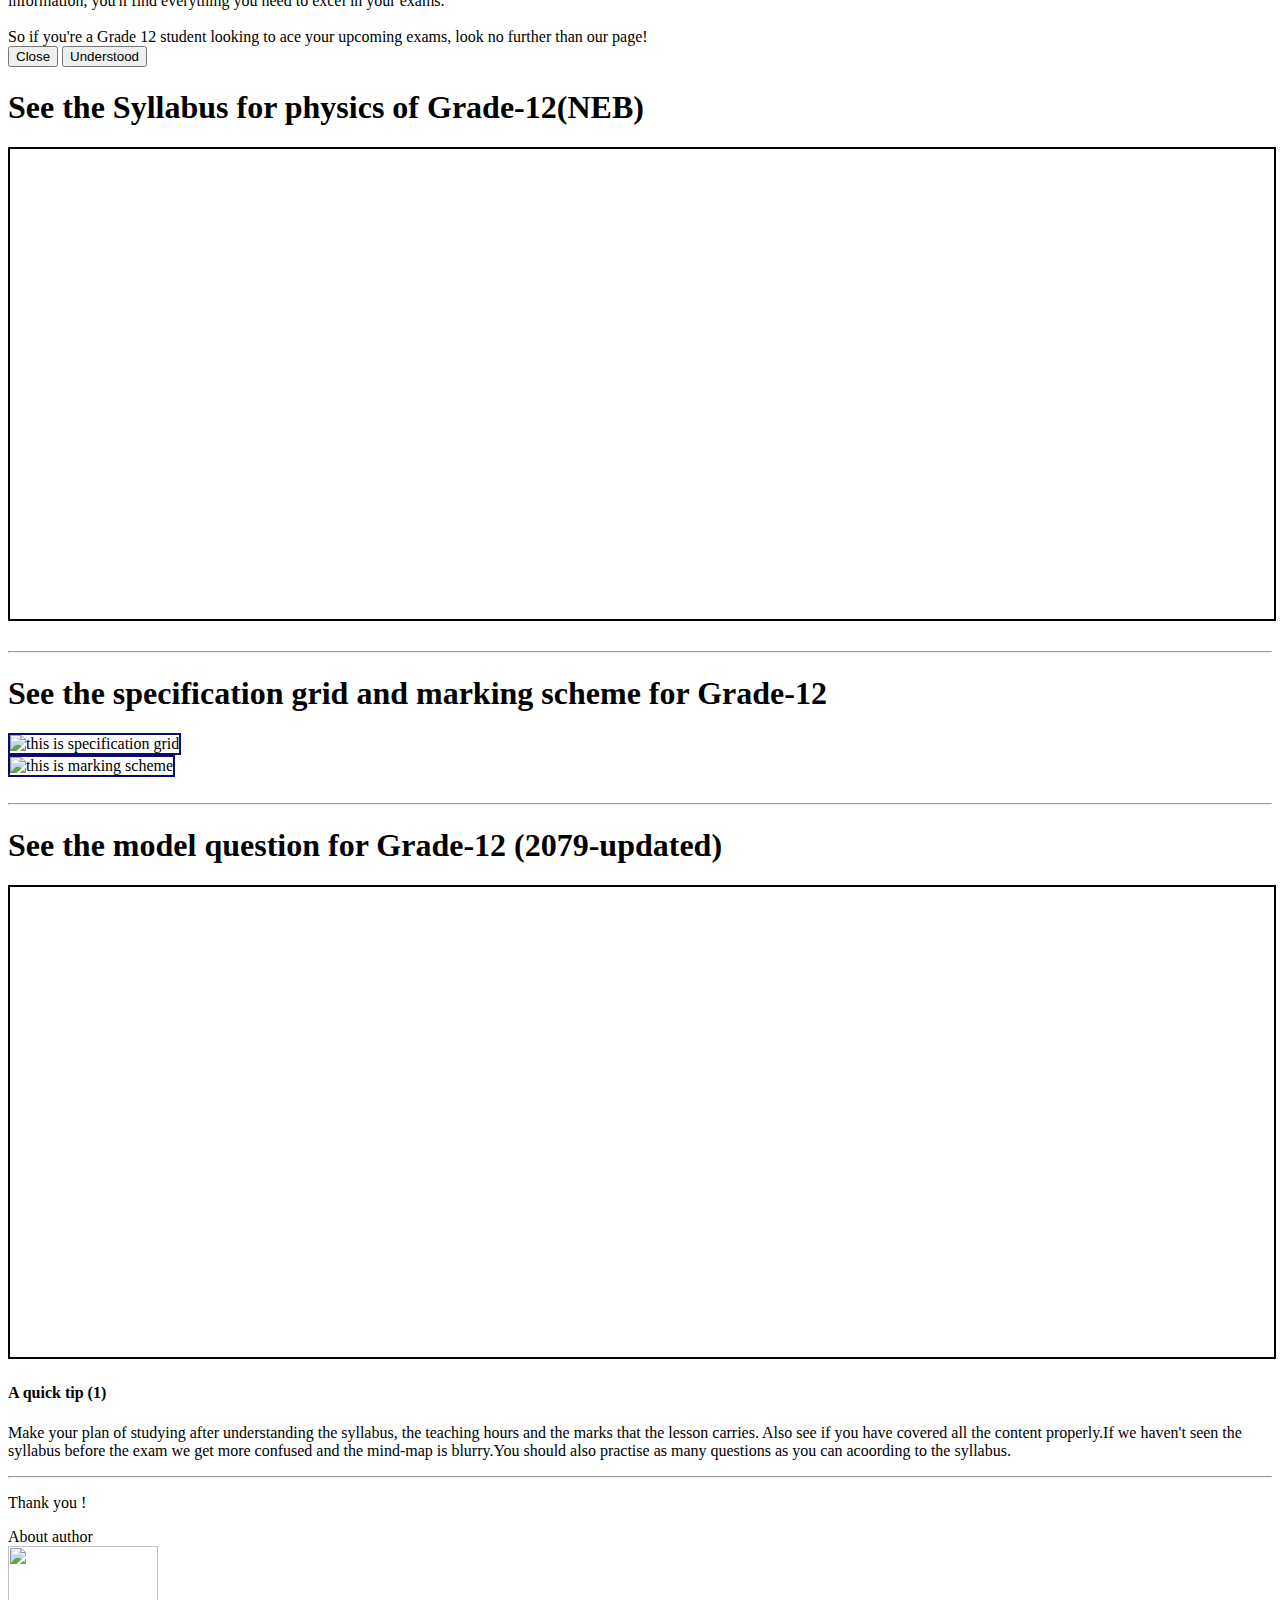
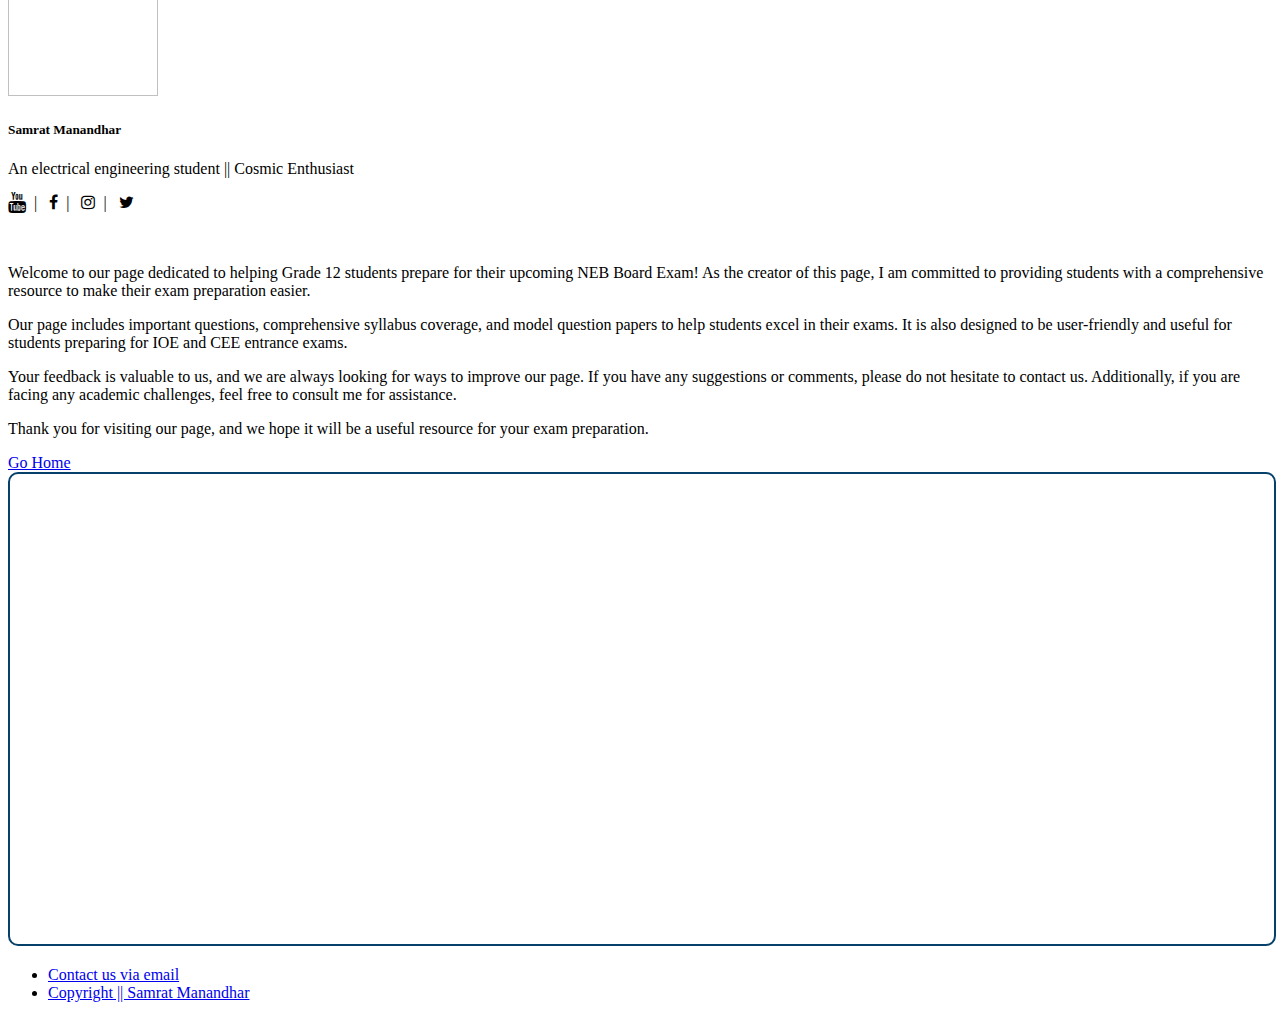
==== commit 1f47b512: "Update index.html" ====
--- a/index.html
+++ b/index.html
@@ -210,7 +210,7 @@
 
 <h1 class="text-center mt-4 text-decoration-underline" id="syllabus">See the Syllabus for physics of Grade-12(NEB)</h1>
 
-<div id="pdfRenderer"><iframe class="container  mt-4 p-3" style="border: 2px solid black;" src="pdf/physics syllabus-grade12.pdf" frameborder="0" height="470vh" width="100%"></iframe></div>
+<div ><iframe allow="autoplay" class="container  mt-4 p-3" style="border: 2px solid black;" src="https://drive.google.com/file/d/1OO9VRMrgSpA-f8fKg_PaF7W1XXtrmA9V/view?usp=share_link" frameborder="0" height="470vh" width="100%"></iframe></div>
 
 <br>
 <hr>
@@ -231,7 +231,7 @@
 <h1 class="text-center mt-4 text-decoration-underline" id="model">See the model question for Grade-12 (2079-updated)</h1>
 
 
-<div><iframe class="container  mt-4 p-3" style="border: 2px solid black;" src="pdf/physics model question 2079.pdf" frameborder="0" height="470vh" width="100%"></iframe></div>
+<div><iframe allow="autoplay" class="container  mt-4 p-3" style="border: 2px solid black;" src="https://drive.google.com/file/d/1suX3v93mC9u2jpVU0JdH0vuqNPWhdg_D/view?usp=sharing" frameborder="0" height="470vh" width="100%"></iframe></div>
 
 
 
@@ -306,22 +306,6 @@
 
 
 
-
-
-<script>
-var pdf = new PDFObject({
-  url: "pdf/physics syllabus-grade12.pdf",
-  id: "pdfRendered",
-  pdfOpenParams: {
-    view: "FitH"
-  }
-}).embed("pdfRenderer");
-</script>
-
-
-
-
-
     <!-- Optional JavaScript; choose one of the two! -->
 
     <!-- Option 1: Bootstrap Bundle with Popper -->
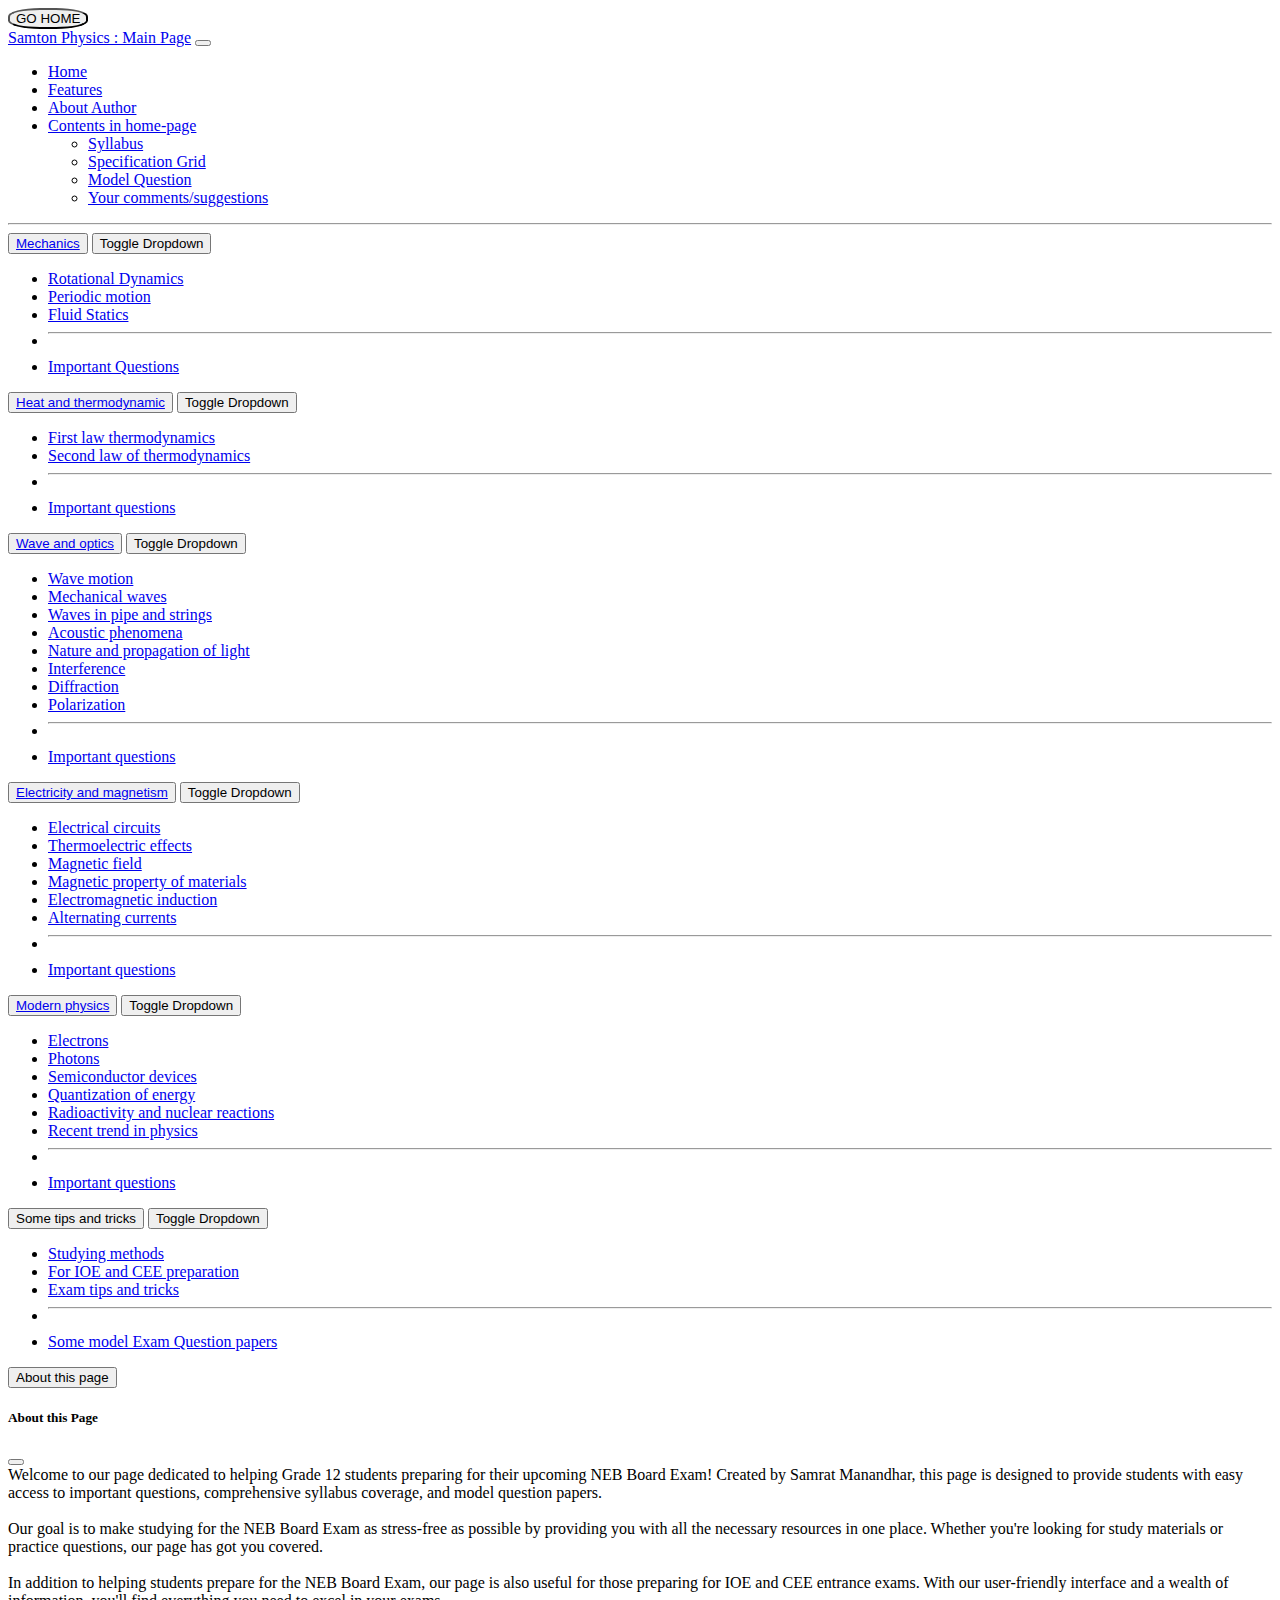
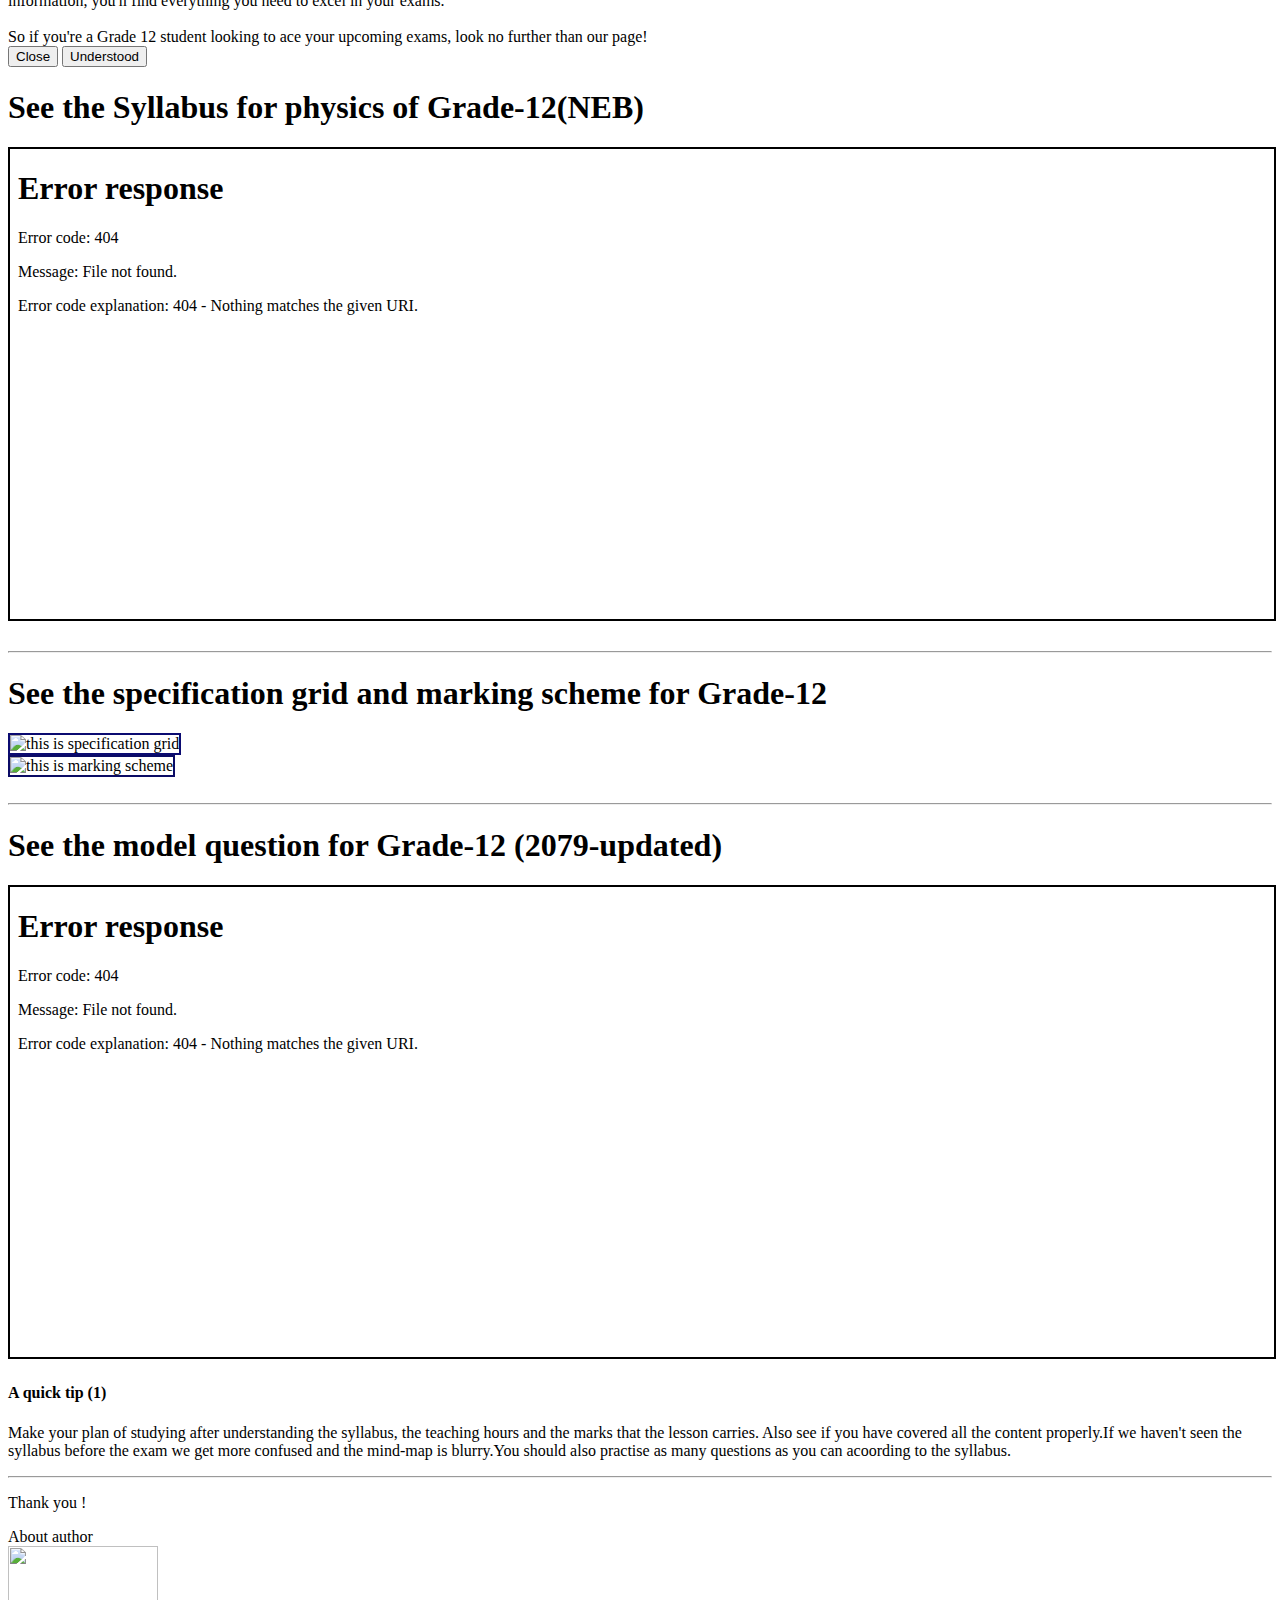
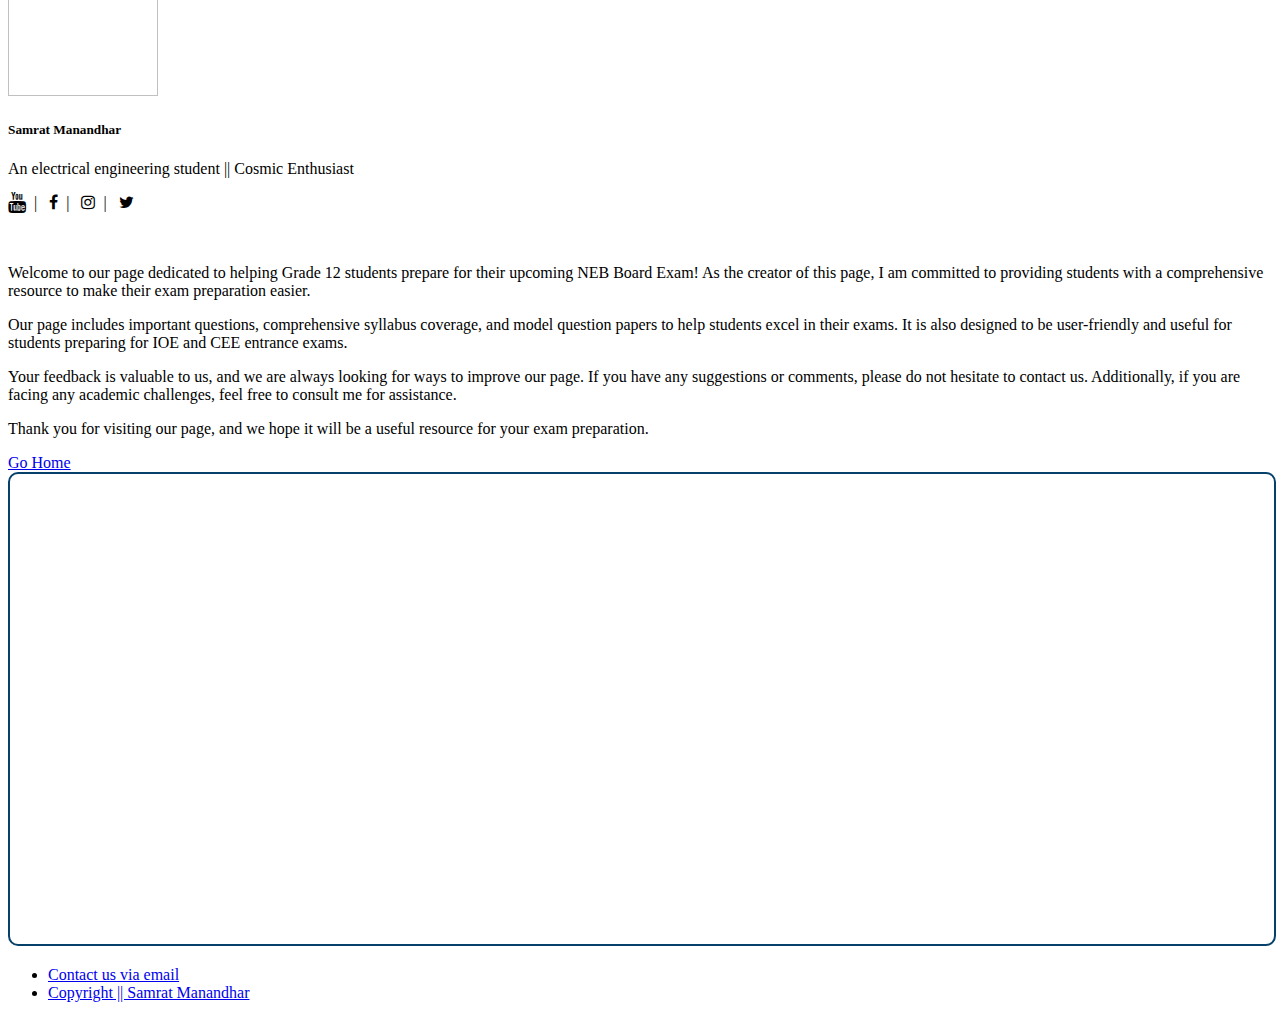
==== commit 0b3b5869: "Update index.html" ====
--- a/index.html
+++ b/index.html
@@ -184,7 +184,7 @@
         <button type="button" class="btn-close" data-bs-dismiss="modal" aria-label="Close"></button>
       </div>
       <div class="modal-body">
-        Welcome to our page dedicated to helping Grade 12 students prepare for their upcoming NEB Board Exam! Created by Samrat Manandhar, this page is designed to provide students with easy access to important questions, comprehensive syllabus coverage, and model question papers.
+        Welcome to our page dedicated to helping Grade 12 students preparing for their upcoming NEB Board Exam! Created by Samrat Manandhar, this page is designed to provide students with easy access to important questions, comprehensive syllabus coverage, and model question papers.
         <br>
         <br>
 
@@ -210,7 +210,7 @@
 
 <h1 class="text-center mt-4 text-decoration-underline" id="syllabus">See the Syllabus for physics of Grade-12(NEB)</h1>
 
-<div ><iframe allow="autoplay" class="container  mt-4 p-3" style="border: 2px solid black;" src="https://drive.google.com/file/d/1OO9VRMrgSpA-f8fKg_PaF7W1XXtrmA9V/view?usp=share_link" frameborder="0" height="470vh" width="100%"></iframe></div>
+<div ><iframe allow="autoplay" class="container  mt-4 p-3" style="border: 2px solid black;" src="pdf/physics syllabus-grade12.pdf" frameborder="0" height="470vh" width="100%"></iframe></div>
 
 <br>
 <hr>
@@ -231,7 +231,7 @@
 <h1 class="text-center mt-4 text-decoration-underline" id="model">See the model question for Grade-12 (2079-updated)</h1>
 
 
-<div><iframe allow="autoplay" class="container  mt-4 p-3" style="border: 2px solid black;" src="https://drive.google.com/file/d/1suX3v93mC9u2jpVU0JdH0vuqNPWhdg_D/view?usp=sharing" frameborder="0" height="470vh" width="100%"></iframe></div>
+<div><iframe allow="autoplay" class="container  mt-4 p-3" style="border: 2px solid black;" src="pdf/physics model question 2079.pdf" frameborder="0" height="470vh" width="100%"></iframe></div>
 
 
 
